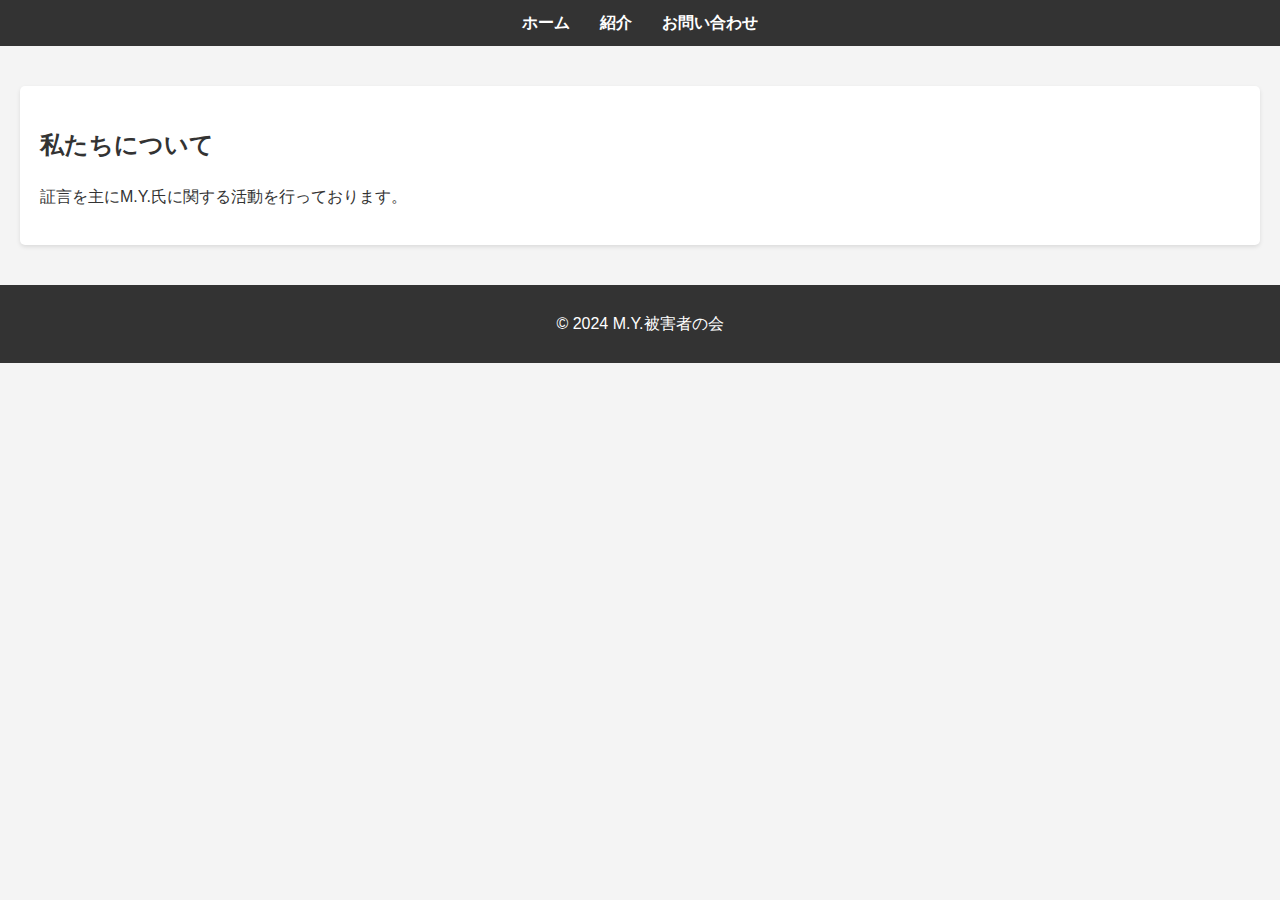
==== index2.html @ aaf2e523 "Create index2.html" ====
<!DOCTYPE html>
<html lang="ja">
<head>
    <meta charset="UTF-8">
    <meta name="viewport" content="width=device-width, initial-scale=1.0">
    <title>monatim</title>
    <link rel="stylesheet" href="https://tokkii-s.github.io/monatim/styles.css"/>
</head>
<body>
    <header>
        <nav>
            <ul class="navbar">
                <li><a href="#home">ホーム</a></li>
                <li><a href="#about">紹介</a></li>
                <li><a href="#contact">お問い合わせ</a></li>
            </ul>
        </nav>
    </header>
    <main>
        <section id="about">
            <h2>私たちについて</h2>
            <p>証言を主にM.Y.氏に関する活動を行っております。</p>
        </section>
    </main>
    <footer>
        <p>&copy; 2024 M.Y.被害者の会</p>
    </footer>
</body>
</html>
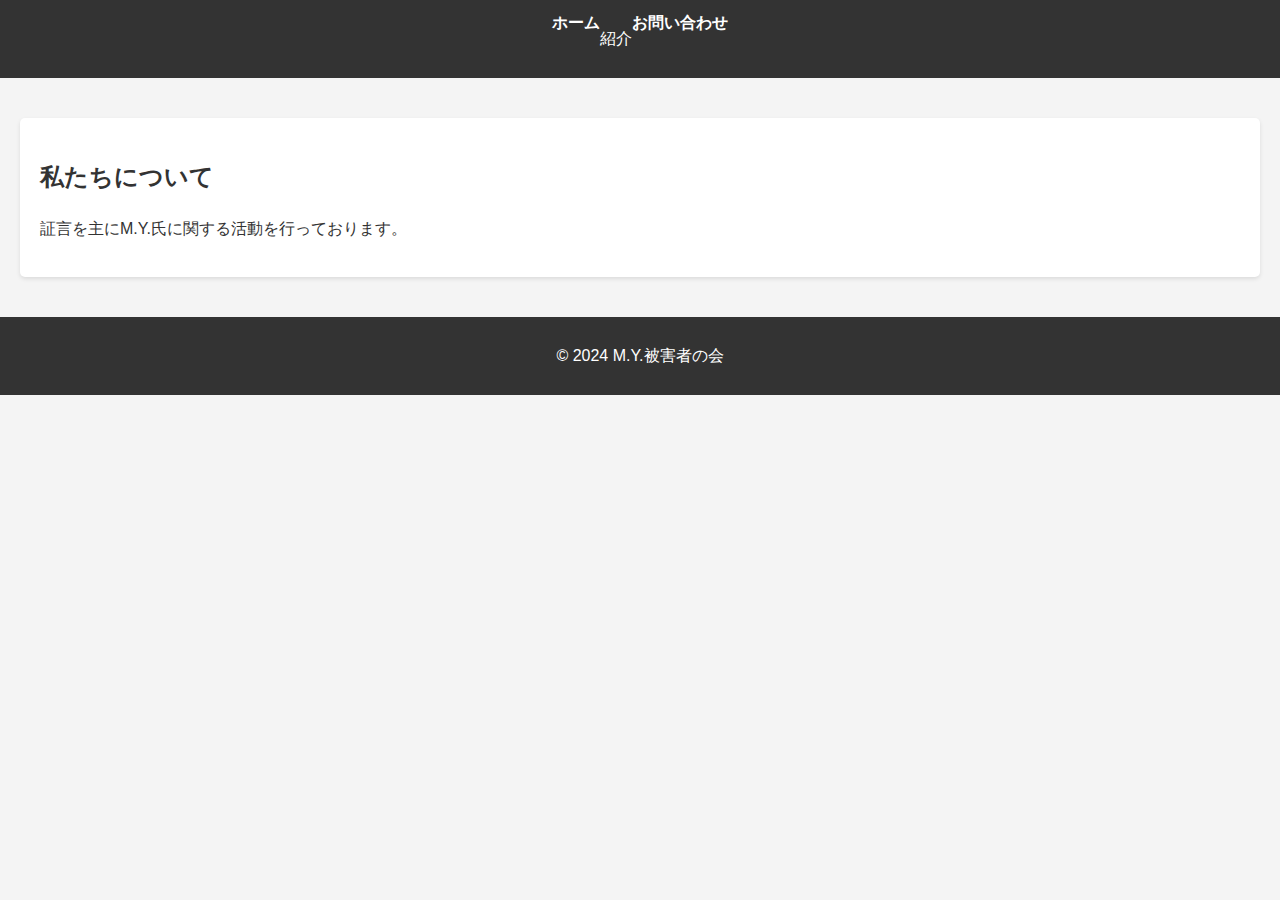
==== commit c41a86cb: "Update index2.html" ====
--- a/index2.html
+++ b/index2.html
@@ -10,9 +10,9 @@
     <header>
         <nav>
             <ul class="navbar">
-                <li><a href="#home">ホーム</a></li>
-                <li><a href="#about">紹介</a></li>
-                <li><a href="#contact">お問い合わせ</a></li>
+                <a href="https://tokkii-s.github.io/monatim/index.html">ホーム</a>
+                <p>紹介</p>
+                <a href="https://tokkii-s.github.io/monatim/index3.html">お問い合わせ</a>
             </ul>
         </nav>
     </header>
